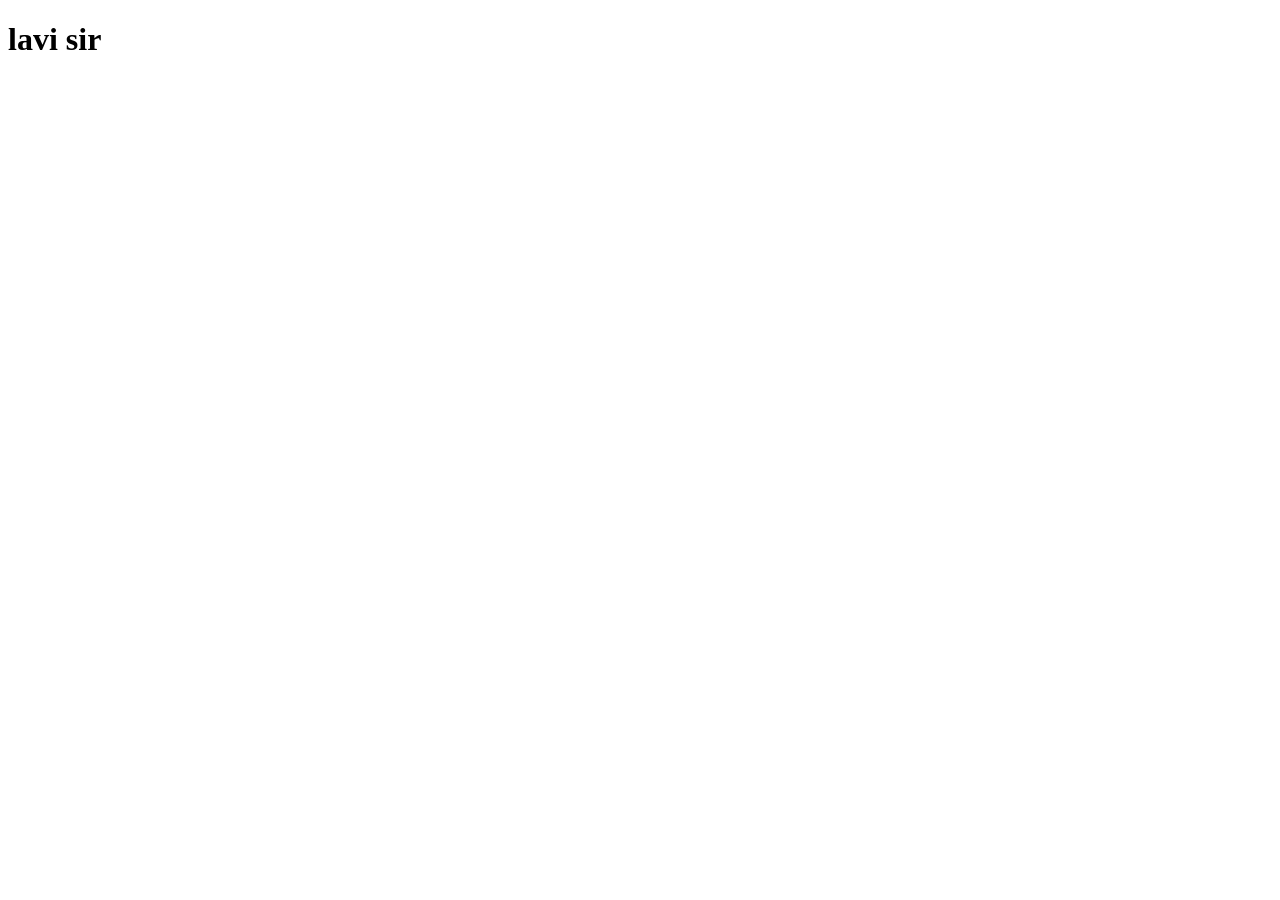
==== index.html @ 775a2af0 "updated index" ====
<!DOCTYPE html>
<html lang="en">
<head>
    <meta charset="UTF-8">
    <meta name="viewport" content="width=device-width, initial-scale=1.0">
    <title>works</title>
</head>
<body>
    <h1>lavi sir</h1>
    
</body>
</html>
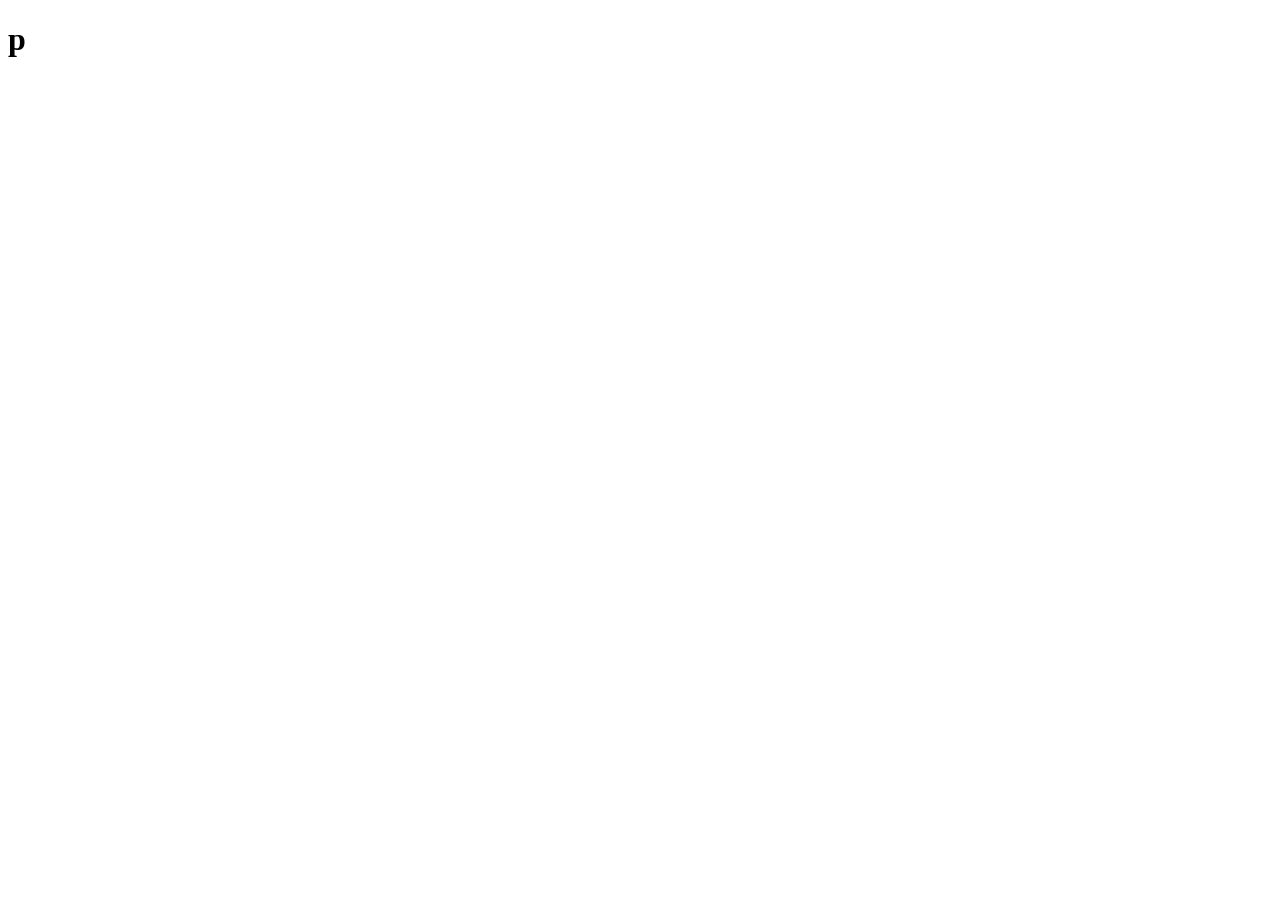
==== commit b23f0469: "updated" ====
--- a/index.html
+++ b/index.html
@@ -6,7 +6,12 @@
     <title>works</title>
 </head>
 <body>
-    <h1>lavi sir</h1>
+    <h1>p</h1>
+
+
+
+    <script src="script.js"></script>
     
 </body>
-</html>+</html>
+
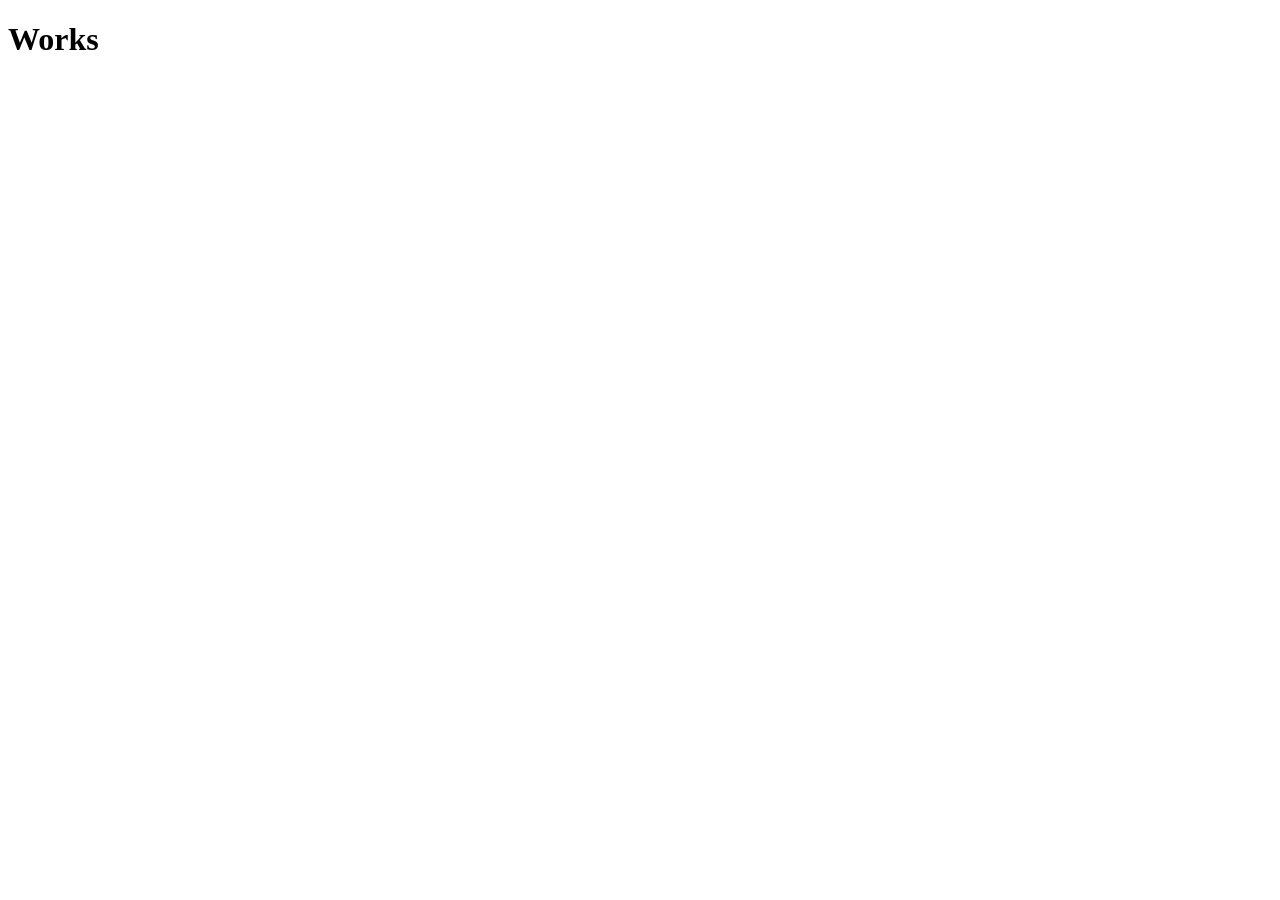
==== commit d43353ef: "init works v1" ====
--- a/index.html
+++ b/index.html
@@ -6,7 +6,7 @@
     <title>works</title>
 </head>
 <body>
-    <h1>p</h1>
+    <h1>Works</h1>
 
 
 
